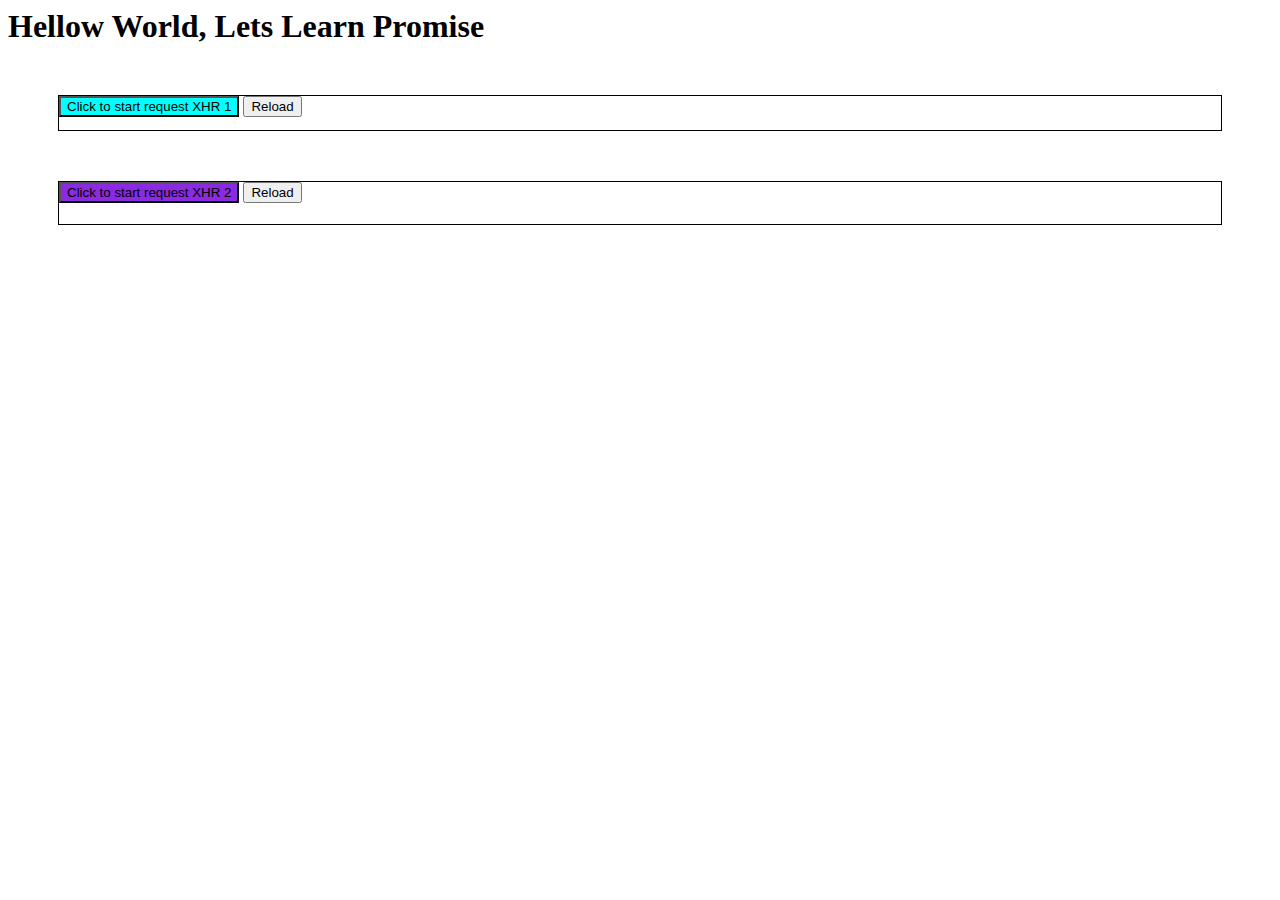
==== index.html @ f5468719 "add navigation, before entry local storage class" ====
<html>
    <head>
        <title>JS - Promise</title>
        <link rel="stylesheet" href="style.css">
    </head>
    <body>
        <div id="header">
            <h1>Hellow World, Lets Learn Promise</h1>
        </div>
        <div id="body">
            <div class="card">
                <button id="xhr-1">Click to start request XHR 1</button>
                <button id="reload-1">Reload</button>
                <pre readonly class="event-log"></pre>
            </div>
            <div class="card">
                <button id="xhr-2">Click to start request XHR 2</button>
                <button id="reload-2">Reload</button>
                <div id="xhr-2-result"></div>
                <div id="navigation">
                    <button id="sorting-asc">Sort A - Z</button>
                    <button id="sorting-desc">Sort Z - A</button>
                </div>
            </div>
        </div>
        <script type="module" src="script.js"></script>
    </body>
</html>
---- style.css ----
.card{
    border: 1px solid black;
    margin: 50px;
}

.card #xhr-1 {
    background-color: aqua;
}

.card #xhr-2 {
    background-color: blueviolet;
}

#navigation {
    visibility: hidden;
}
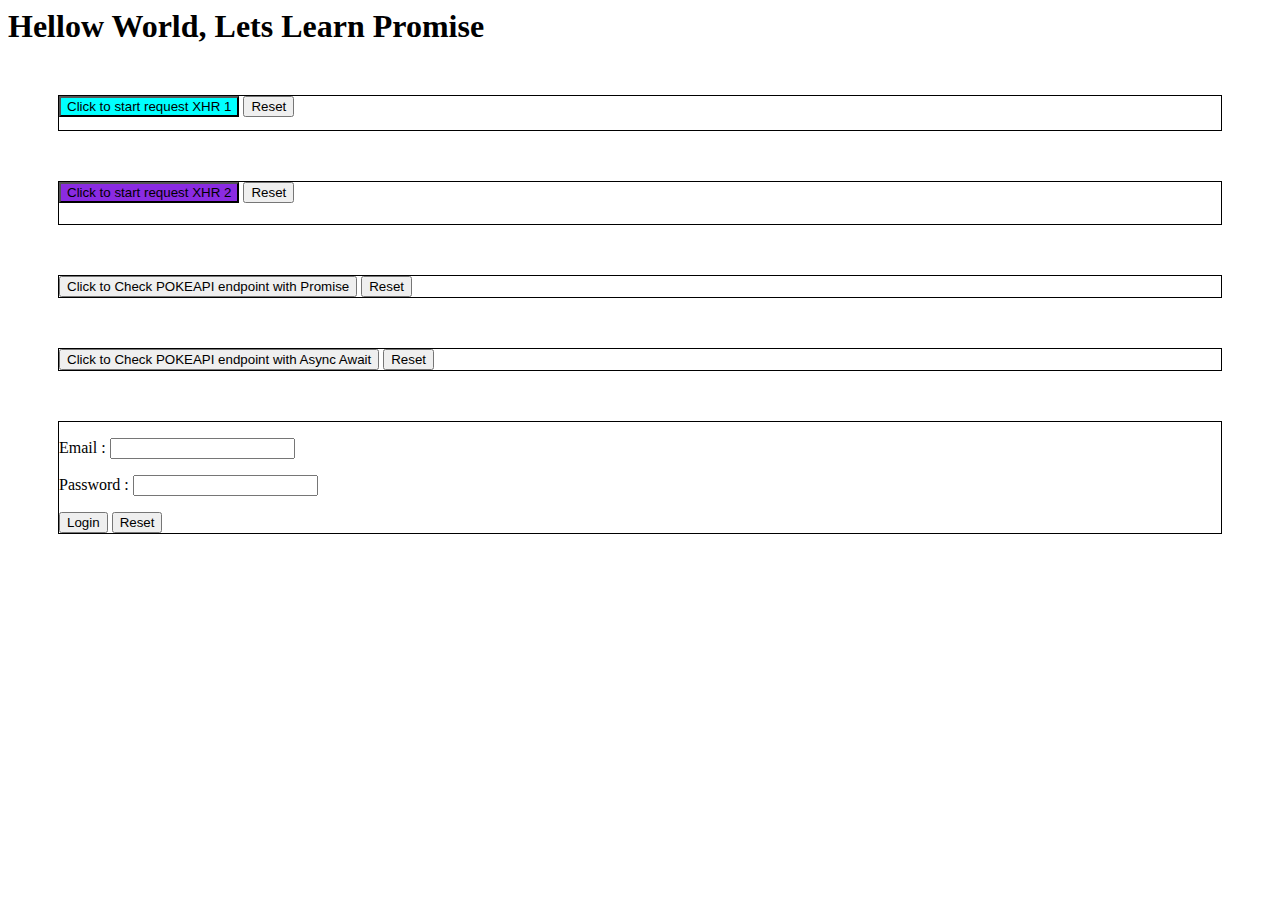
==== commit eaab61a6: "add login logic with mockapi" ====
--- a/index.html
+++ b/index.html
@@ -10,18 +10,42 @@
         <div id="body">
             <div class="card">
                 <button id="xhr-1">Click to start request XHR 1</button>
-                <button id="reload-1">Reload</button>
+                <button id="reload-1">Reset</button>
                 <pre readonly class="event-log"></pre>
             </div>
             <div class="card">
                 <button id="xhr-2">Click to start request XHR 2</button>
-                <button id="reload-2">Reload</button>
+                <button id="reload-2">Reset</button>
                 <div id="xhr-2-result"></div>
                 <div id="navigation">
                     <button id="sorting-asc">Sort A - Z</button>
                     <button id="sorting-desc">Sort Z - A</button>
                 </div>
             </div>
+            <div class="card">
+                <button id="xhr-3">Click to Check POKEAPI endpoint with Promise</button>
+                <button id="reset-3">Reset</button>
+                <div id="xhr-3-result"></div>
+            </div>
+            <div class="card">
+                <button id="xhr-4">Click to Check POKEAPI endpoint with Async Await</button>
+                <button id="reset-4">Reset</button>
+                <div id="xhr-4-result"></div>
+            </div>
+            <div class="card">
+                <form action="">
+                    <p>Email : 
+                        <input type="text" id="email">
+                    </p>
+                    <p>Password : 
+                        <input type="password" id="password">
+                    </p>
+                    
+                </form> 
+                <button id="xhr-5">Login</button>
+                <button id="reset-5">Reset</button>
+                <div id="xhr-5-result"></div>
+            </div>
         </div>
         <script type="module" src="script.js"></script>
     </body>
